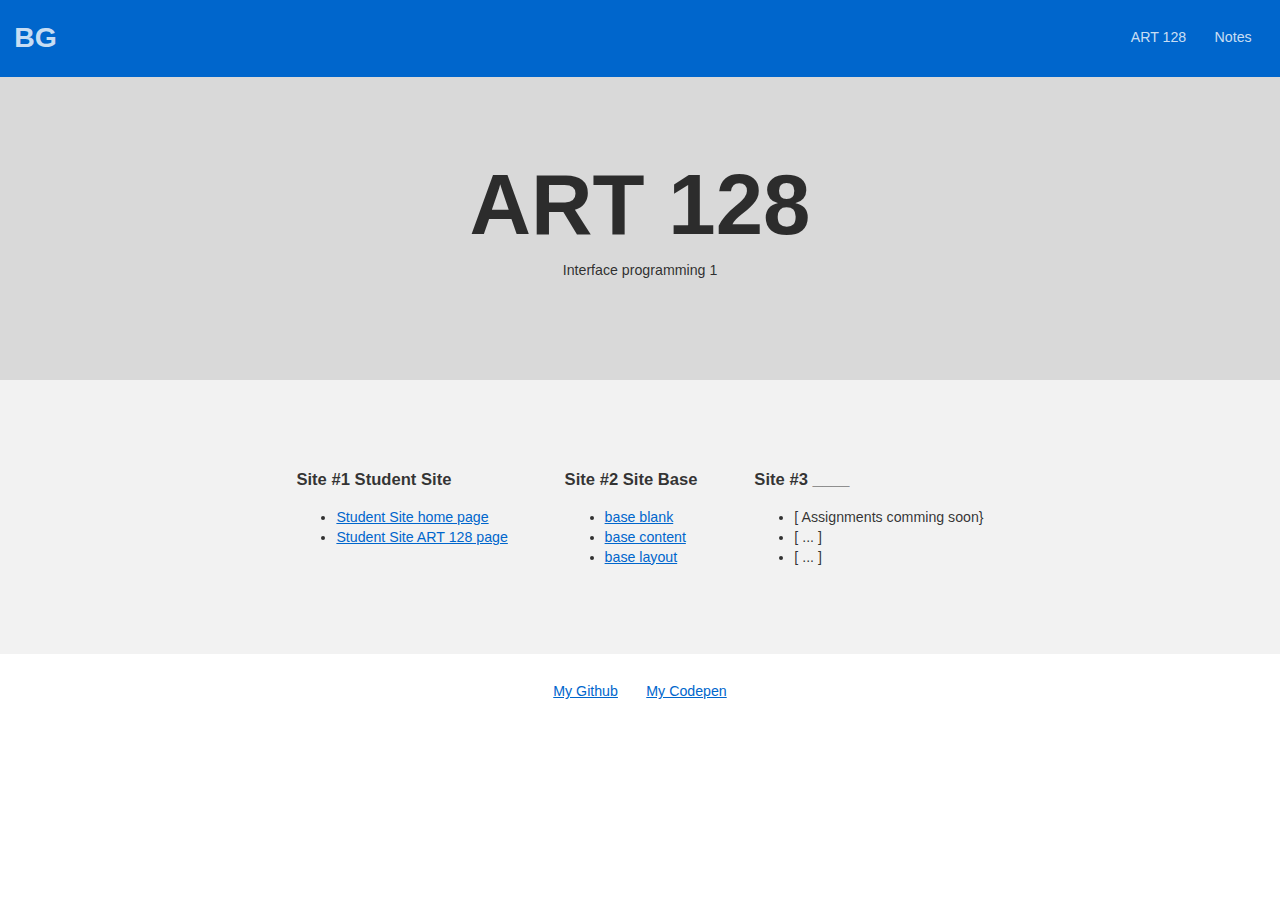
==== art128/index.html @ 678501f4 "completed base layout part 3" ====
<!DOCTYPE html>
<html lang="en">

 <head>
     <meta charset="utf-8" />
    <title>Ben Gilbert | art 128</title>
   <meta name="description" content="This is an example  website for Ben Gilbert." />
   <meta name="viewport" content="width=device-width, initial-scale=1" />
   <meta http-equiv="X-UA-Compatible" content="ie=edge" />
   <link href="../css/style.css" rel="stylesheet" type="text/css" />
 </head>

 <body class= page-sub>
     <header>
         <div class="site-id">
           <h1><a href="../index.html">BG</a></h1>
         </div>
          <nav class="site-nav">
              <ul>
                <li><a href="index.html">ART 128</a></li>
                <li><a href="../notes/index.html">Notes</a></li>
              </ul>
            </nav>
        </header>
     <main>
         <section class="hero">
              <h2>ART 128</h2>
             <p>Interface programming 1</p>
         </section>
         <section class="coursework">
             <div class="project">
             <h3>Site #1 Student Site</h3>
             <ul>
             <li><a href="../index.html"> Student Site home page</a></li> 
             <li><a href="index.html"> Student Site ART 128 page</a></li>    
             </ul>
             </div>

             <div class="project">
                <h3>Site #2 Site Base</h3>
                <ul>
                  <li><a href= "base-blank/index.html">base blank</a> </li>
                  <li><a href= "base-content/index.html">base content</a> </li>
                  <li><a href= "base-layout/index.html">base layout</a> </li>
                </ul>
                </div>

                <div class="project">
                    <h3>Site #3 ____</h3>
                    <ul>
                    <li>[ Assignments comming soon}</li> 
                    <li>[ ... ] </li>
                    <li>[ ... ]</li>    
                    </ul>
                    </div>
          </section>
     </main> 
     
     <footer>
         <nav class="social-nav">
         <ul>
             <li><a href="https://github.com/mrgilbertb">My Github</a></li>
             <li><a href="https://codepen.io/mrgilbertb>">My Codepen</a></li>
         </ul>
         </nav>
     </footer>
 </body>

</html>
---- css/style.css ----
/* GLOBAL RESET */
* {box-sizing: border-box;}
body {margin: 0; }

/* GLOBAL COLORS*/
body {color: rgba(0,0,0,0.8); }
a {color: rgba(0,102,204,1); }
a:hover {color: rgba(0,51,153,1); }

/*GLOBAL TYPOGRAPHY */
body {
    font-family: Arial, Helvetica, sans-serif;
    font-size: 88.75%; /* 14px */
    line-height: 1.4;
 }

 /*Site structure */
 header {
     background-color: rgba(0,102,204,1);
     color: rgba(0,0,0,0.8);
     padding: 1em;
     display: grid;
     grid-template-columns: 1fr 1fr;
     align-items: center;
 }

 header a {
     color: rgba(255,255,255,0.8);
     text-decoration: none;
 }
 header a:hover {
     color: rgba(255,255,255,1);
 }
 
 /* SITE ID */
 .site-id h1 {
     margin: 0;
 }

 /* SITE NAV */
 .site-nav ul {
     display: flex;
     justify-content: flex-end;
     margin: 0;
     padding: 0;
     list-style: none;
 }

 .site-nav a {
     display: block;
     padding: 1em;
 }
 /* MAIN */
 main {
     background: rgba(0,0,0,.05)
 }
 section {
     padding: 3em 1em;
 }

 /* HERO SECTION*/
 .hero {
     background-color: rgba(0,102,204,1);
     text-align: center;
     color: white;
     padding: 6em 1em;
 }
 .hero h2 {
     font-size: 6em;
     line-height: 1;
     text-transform: uppercase;
     margin: 0 auto;
 }
.hero p {
    max-width: 30em;
    margin: 1em auto;
}

/* COURSES SECTION*/
.courses {
    padding: 6em 1em;
    display: grid;
    justify-content: center;
}
.courses ul {
    margin: 0;
    padding: 0;
    list-style: none;
}
.courses h3 {
    text-align: center;
}
/* FOOTER */
footer {
    border-top: 1px solid rgba(0,0,0,.05);
    padding: 1em;
}
/* LAYOUT */
.container {
    max-width: 1000px;
    margin: 0 auto;
 }

 @media (min-width: 760px){
    .two-col-sidebar {
        display: grid;
        grid-template-columns: 25% 75%;
    }
    .two-col-sidebar aside {
        border-right: 1px solid rgba(0,0,0,.1);
    }
 }

 aside {
     padding: 0 1em;
 }
 .primary {
     padding: 0 1em;
 }
/* SOCIAL NAV */
.social-nav ul {
    margin: 0;
    padding: 0;
    display: flex;
    justify-content: center;
    list-style: none;
}
.social-nav  a {
    display: block;
    padding: 1em;
}

 /* STYLING FOR SUBPAGES*/
  .page-sub .hero {
     background-color: rgba(0,0,0,0.1);
     color: rgba(0,0,0,0.8);
  }
  .page-home .hero {
      background-image: url(../img/beach.jpg);
      background-size: cover;
      background-position: center;
      padding: 30vh 1em 20vh 1em;
  }
  .page-home header {
      background-color: transparent;
      position: absolute;
      width: 100%;
  }
  .page-home header a{
    color: rgba(0,102,204,1);
}

  /* COURSE PAGES WITH MULTIPLE PROJECT LISTS*/
  .coursework {
      padding: 3em 1em;
      display: flex;
      justify-content: center;
      flex-wrap: wrap;
     }
     .project {
         margin: 2em;
     }

     /* CODE BLOCKS */

pre code {
    width: 100%;
    display: block;
    border: 1px solid #ddd;
    background-color: #fff;
    padding: 1em 3em;
    margin-bottom: 1em;
    line-height: 1.5;
  }

.markup-box {
    border: 1px solid #ddd;
    border-radius: 5px;
    background-color: #fff;
    padding: 1em 3em;
    margin-bottom: 1em;
}

/* DEFINITION LISTS */
dt {
    font-weight: bold;
    margin-top: 1em;
}
dd {
    margin: 0;
}
/* FOR DEV PURPOSES */
/* body * {
    background-color: rgba(0,0,0,.05) !important;
    border: 1px solid rgba(0,0,0,.1) !important;
    color: rgba(0,0,0,.5) !important;
} */
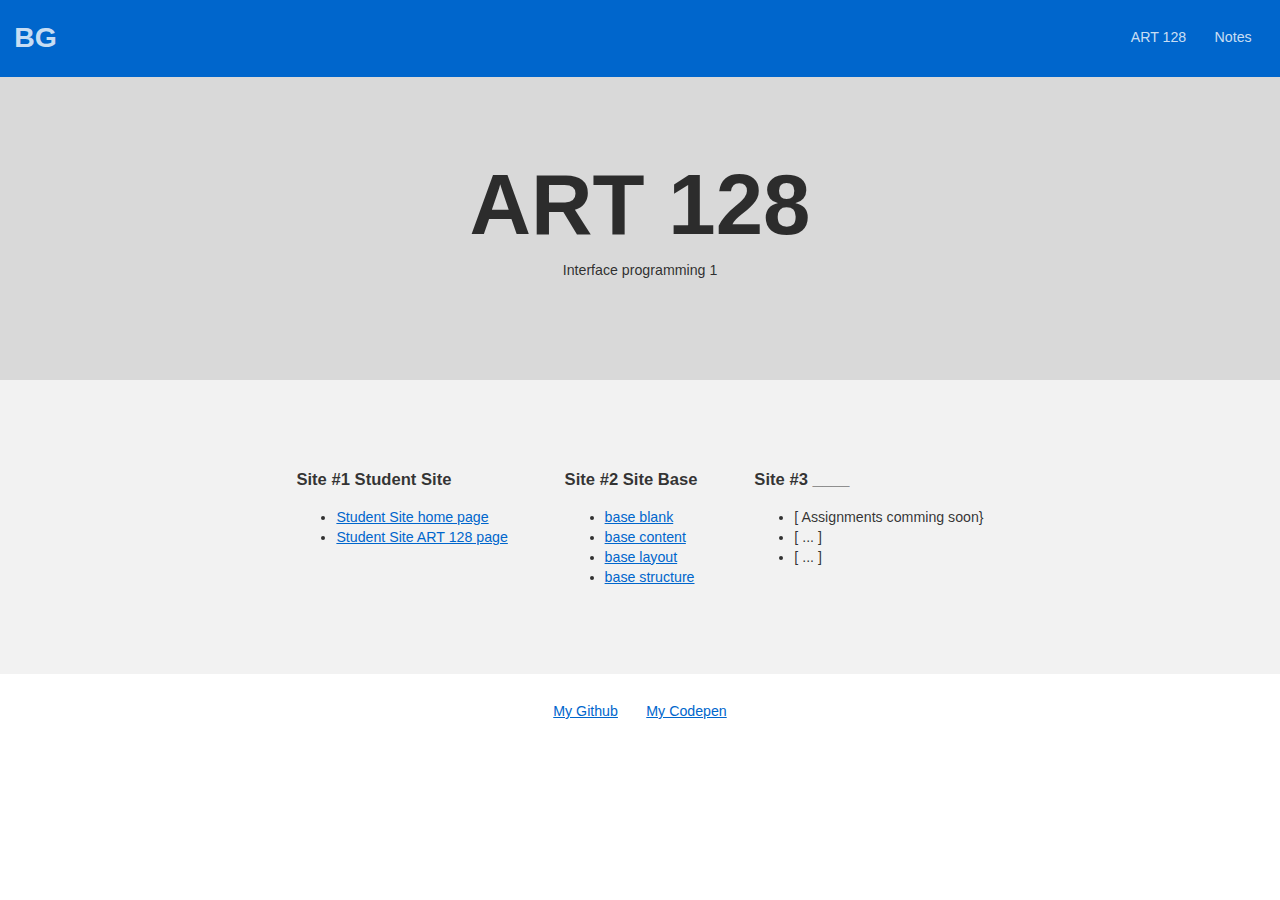
==== commit b0ad71a3: "completed base structure part 4" ====
--- a/art128/index.html
+++ b/art128/index.html
@@ -42,6 +42,7 @@
                   <li><a href= "base-blank/index.html">base blank</a> </li>
                   <li><a href= "base-content/index.html">base content</a> </li>
                   <li><a href= "base-layout/index.html">base layout</a> </li>
+                  <li><a href="base-site/index.html">base structure</a> </li>
                 </ul>
                 </div>
 
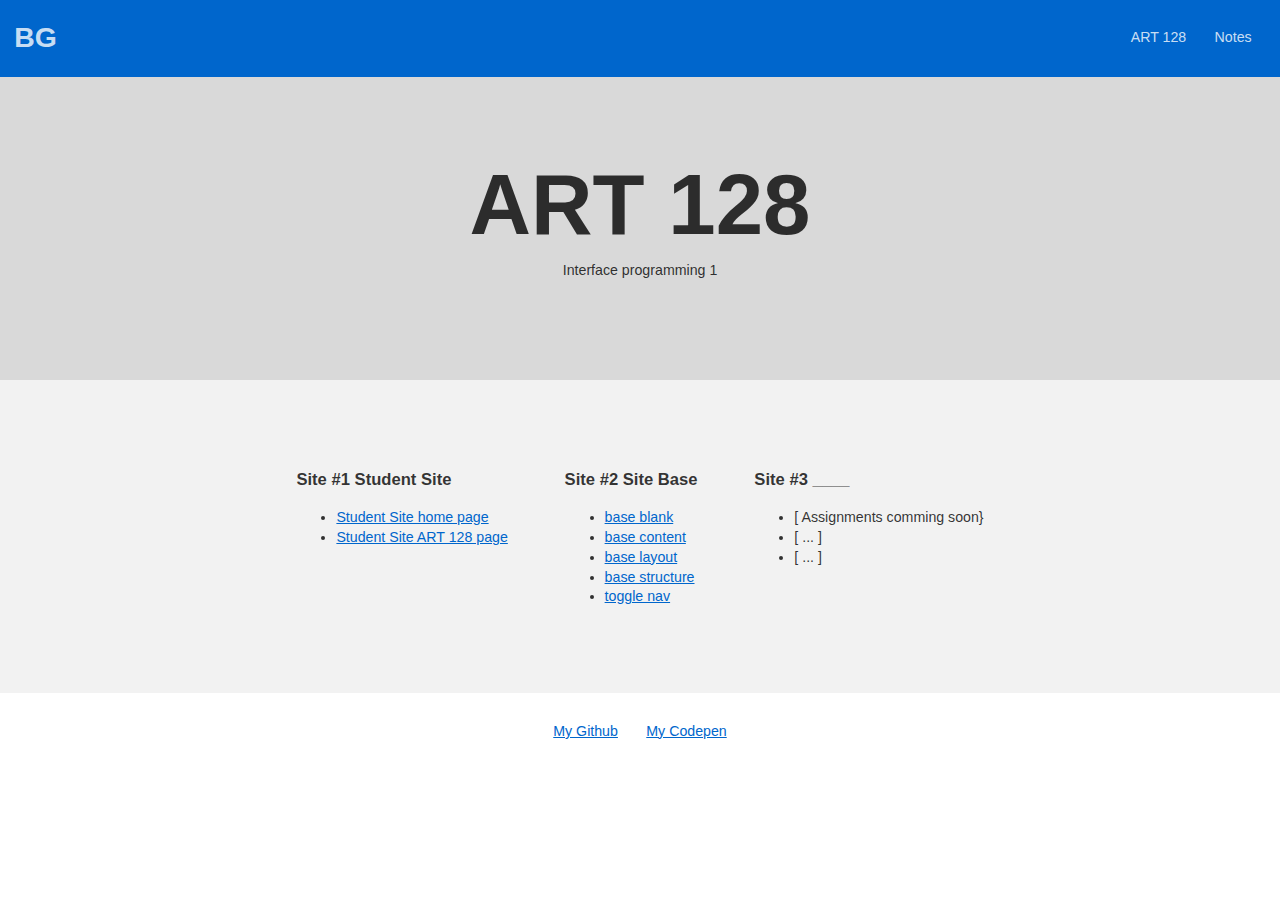
==== commit 83d2d312: "added toggle nav part 5 complete" ====
--- a/art128/index.html
+++ b/art128/index.html
@@ -43,6 +43,7 @@
                   <li><a href= "base-content/index.html">base content</a> </li>
                   <li><a href= "base-layout/index.html">base layout</a> </li>
                   <li><a href="base-site/index.html">base structure</a> </li>
+                  <li><a href="base-togglenav/index.html">toggle nav</a> </li>
                 </ul>
                 </div>
 
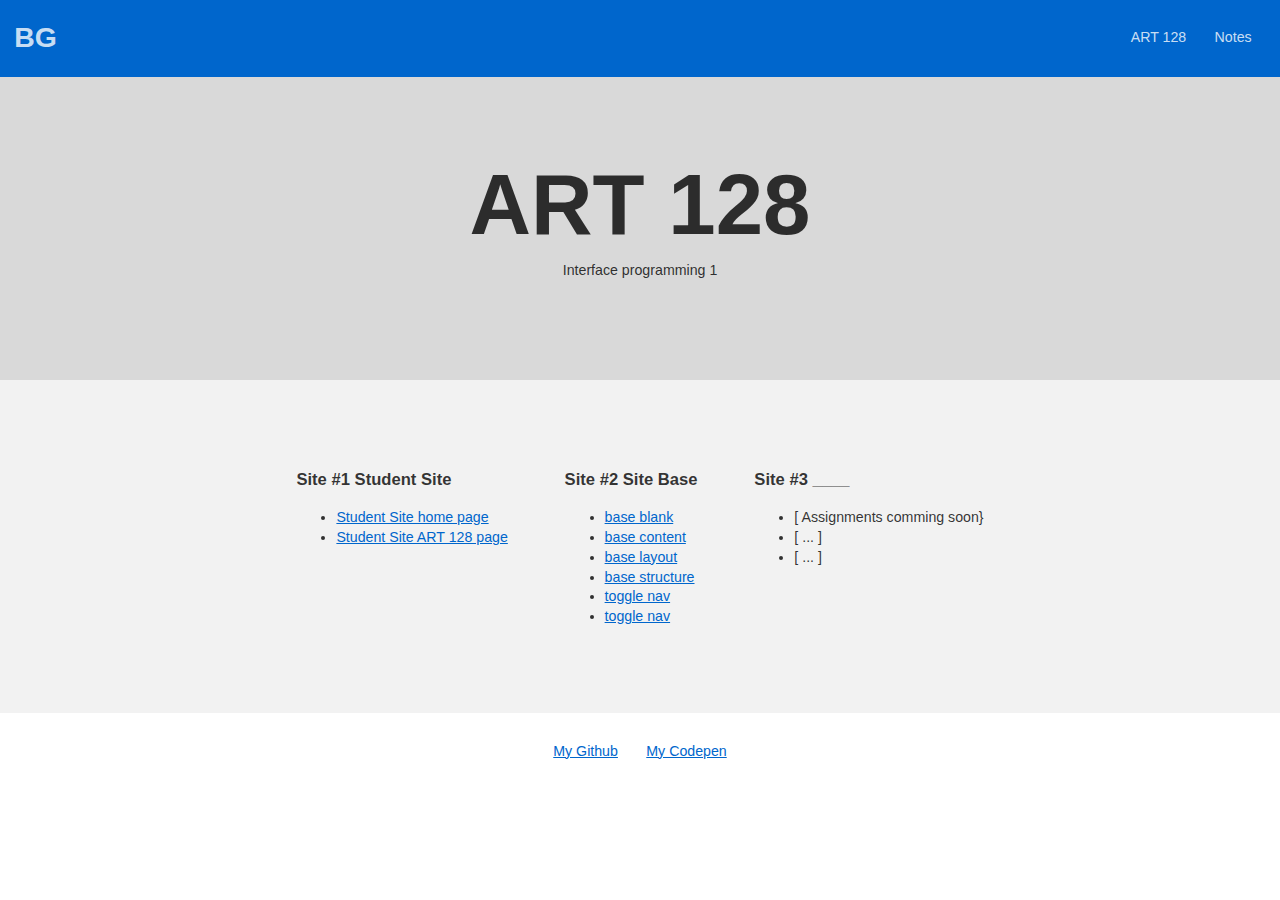
==== commit 5702d632: "completed subpages step 6" ====
--- a/art128/index.html
+++ b/art128/index.html
@@ -44,6 +44,7 @@
                   <li><a href= "base-layout/index.html">base layout</a> </li>
                   <li><a href="base-site/index.html">base structure</a> </li>
                   <li><a href="base-togglenav/index.html">toggle nav</a> </li>
+                  <li><a href="base-subpages/index.html">toggle nav</a> </li>
                 </ul>
                 </div>
 
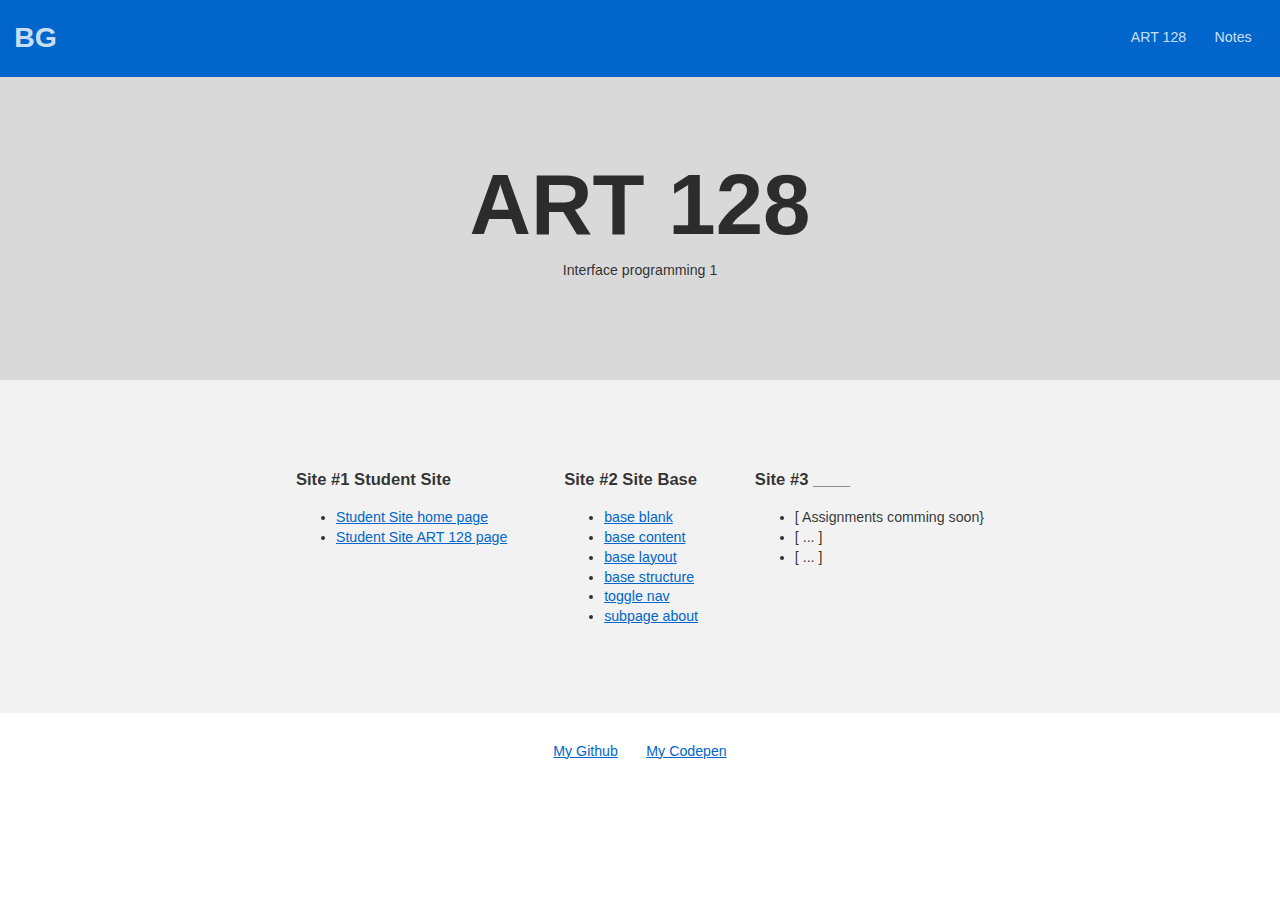
==== commit 05c73b07: "edited step 6 complete" ====
--- a/art128/index.html
+++ b/art128/index.html
@@ -44,7 +44,7 @@
                   <li><a href= "base-layout/index.html">base layout</a> </li>
                   <li><a href="base-site/index.html">base structure</a> </li>
                   <li><a href="base-togglenav/index.html">toggle nav</a> </li>
-                  <li><a href="base-subpages/index.html">toggle nav</a> </li>
+                  <li><a href="base-subpages/index.html">subpage about</a> </li>
                 </ul>
                 </div>
 
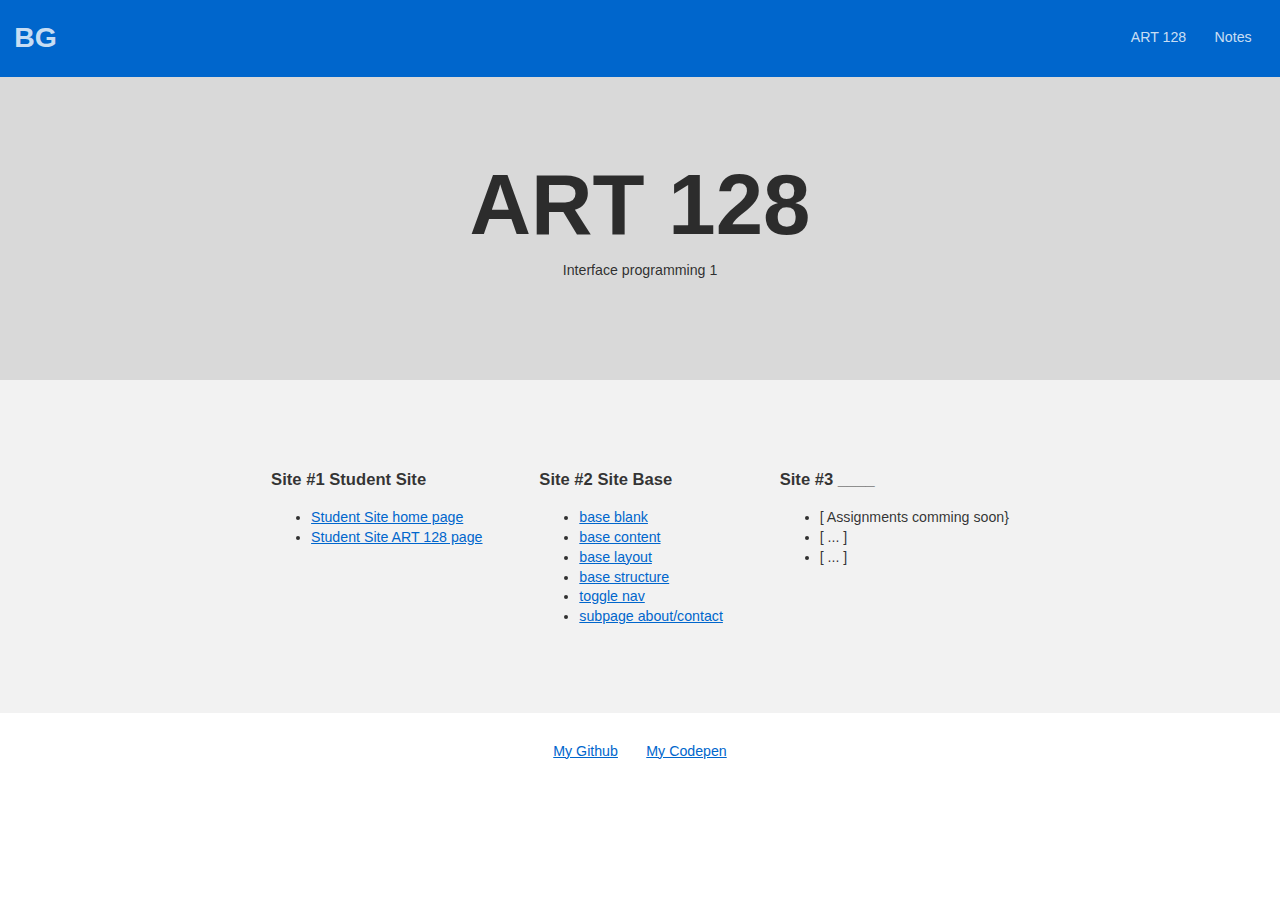
==== commit 2c5119eb: "edit fixed naming mistake" ====
--- a/art128/index.html
+++ b/art128/index.html
@@ -44,7 +44,7 @@
                   <li><a href= "base-layout/index.html">base layout</a> </li>
                   <li><a href="base-site/index.html">base structure</a> </li>
                   <li><a href="base-togglenav/index.html">toggle nav</a> </li>
-                  <li><a href="base-subpages/index.html">subpage about</a> </li>
+                  <li><a href="base-subpages/index.html">subpage about/contact</a> </li>
                 </ul>
                 </div>
 
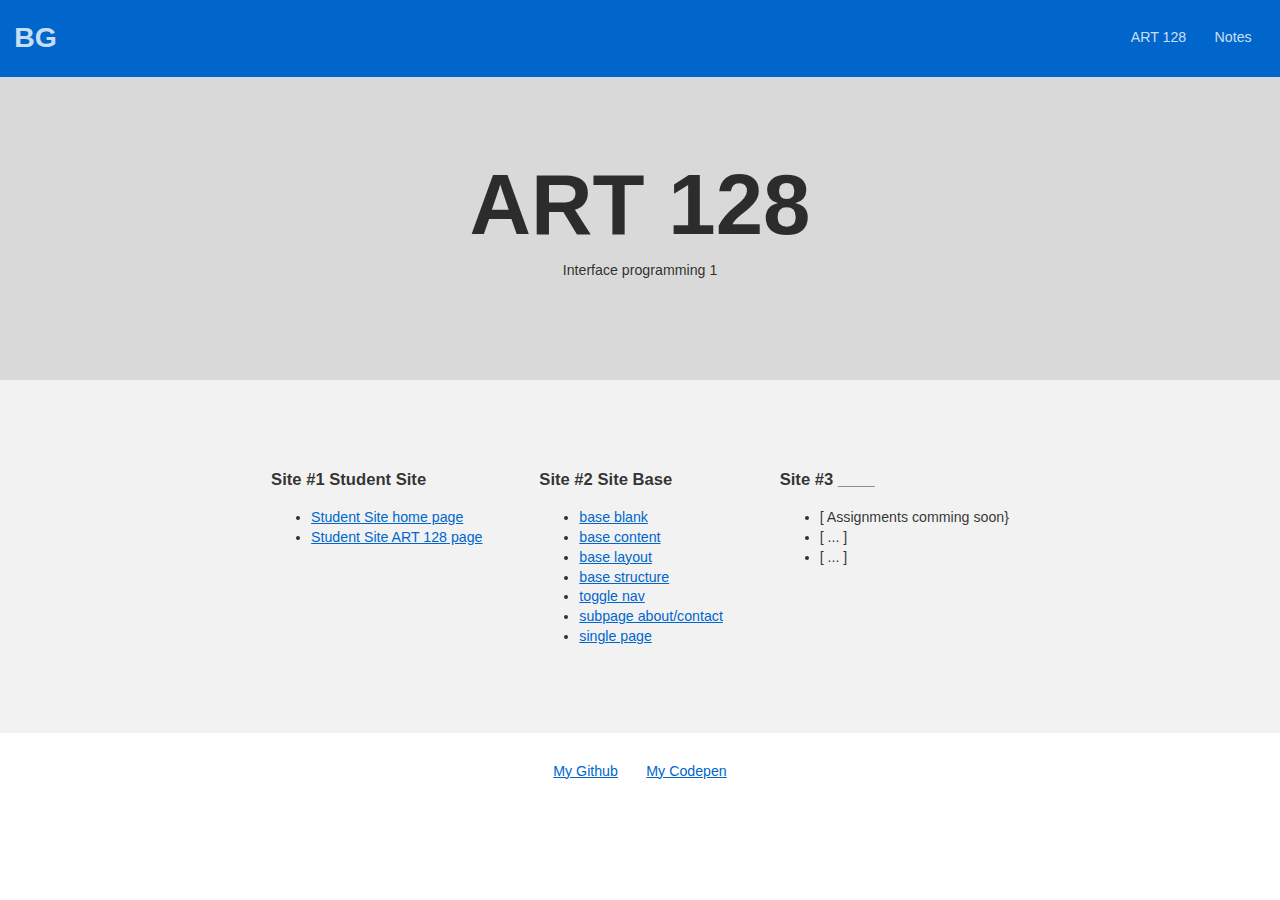
==== commit 2e566421: "single page scroll completed" ====
--- a/art128/index.html
+++ b/art128/index.html
@@ -45,6 +45,7 @@
                   <li><a href="base-site/index.html">base structure</a> </li>
                   <li><a href="base-togglenav/index.html">toggle nav</a> </li>
                   <li><a href="base-subpages/index.html">subpage about/contact</a> </li>
+                  <li><a href="singlepage/index.html">single page</a> </li>
                 </ul>
                 </div>
 
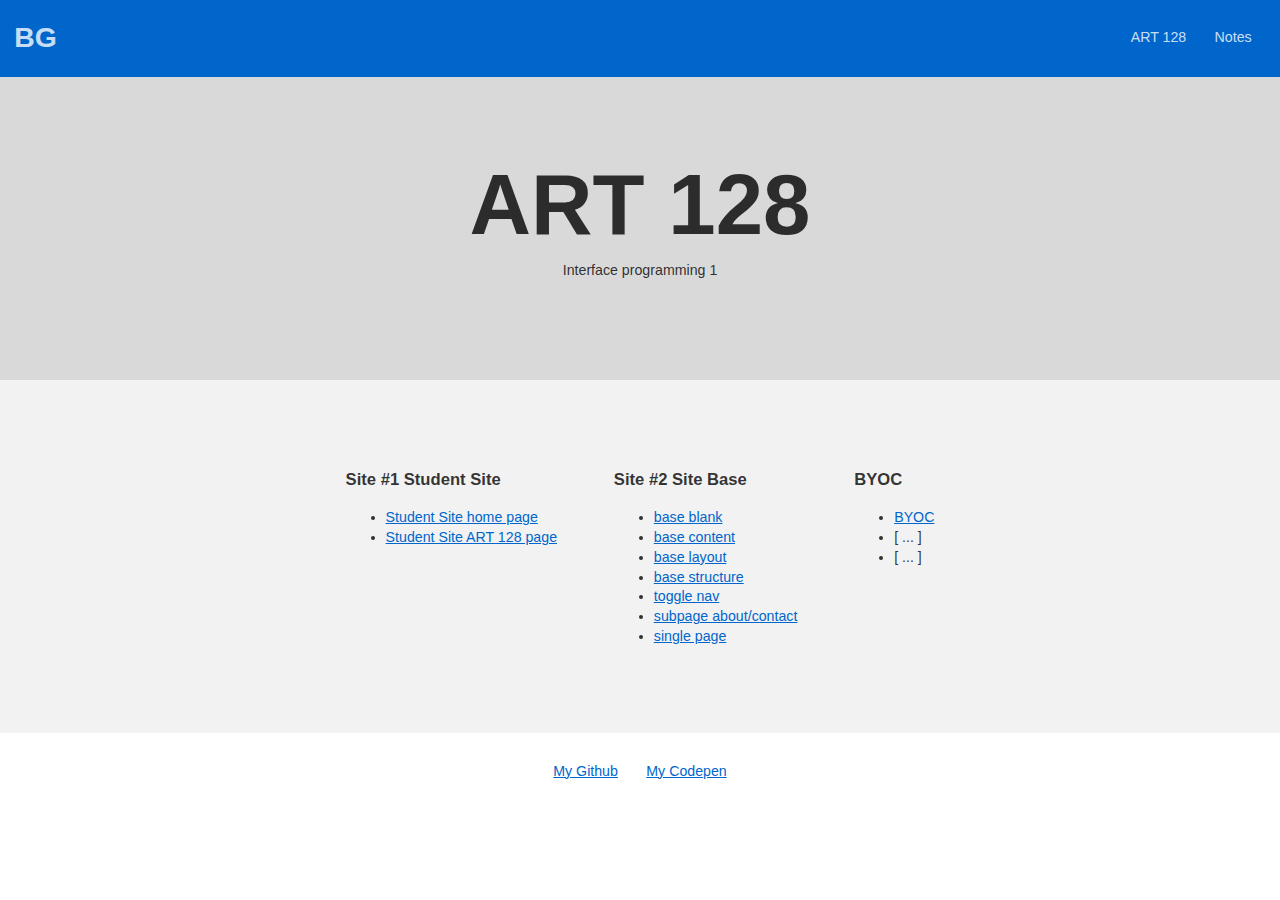
==== commit 7441347a: "added start to BYOC" ====
--- a/art128/index.html
+++ b/art128/index.html
@@ -50,9 +50,9 @@
                 </div>
 
                 <div class="project">
-                    <h3>Site #3 ____</h3>
+                    <h3>BYOC</h3>
                     <ul>
-                    <li>[ Assignments comming soon}</li> 
+                    <li><a href="byoc_v1/index.html">BYOC</a></li> 
                     <li>[ ... ] </li>
                     <li>[ ... ]</li>    
                     </ul>
